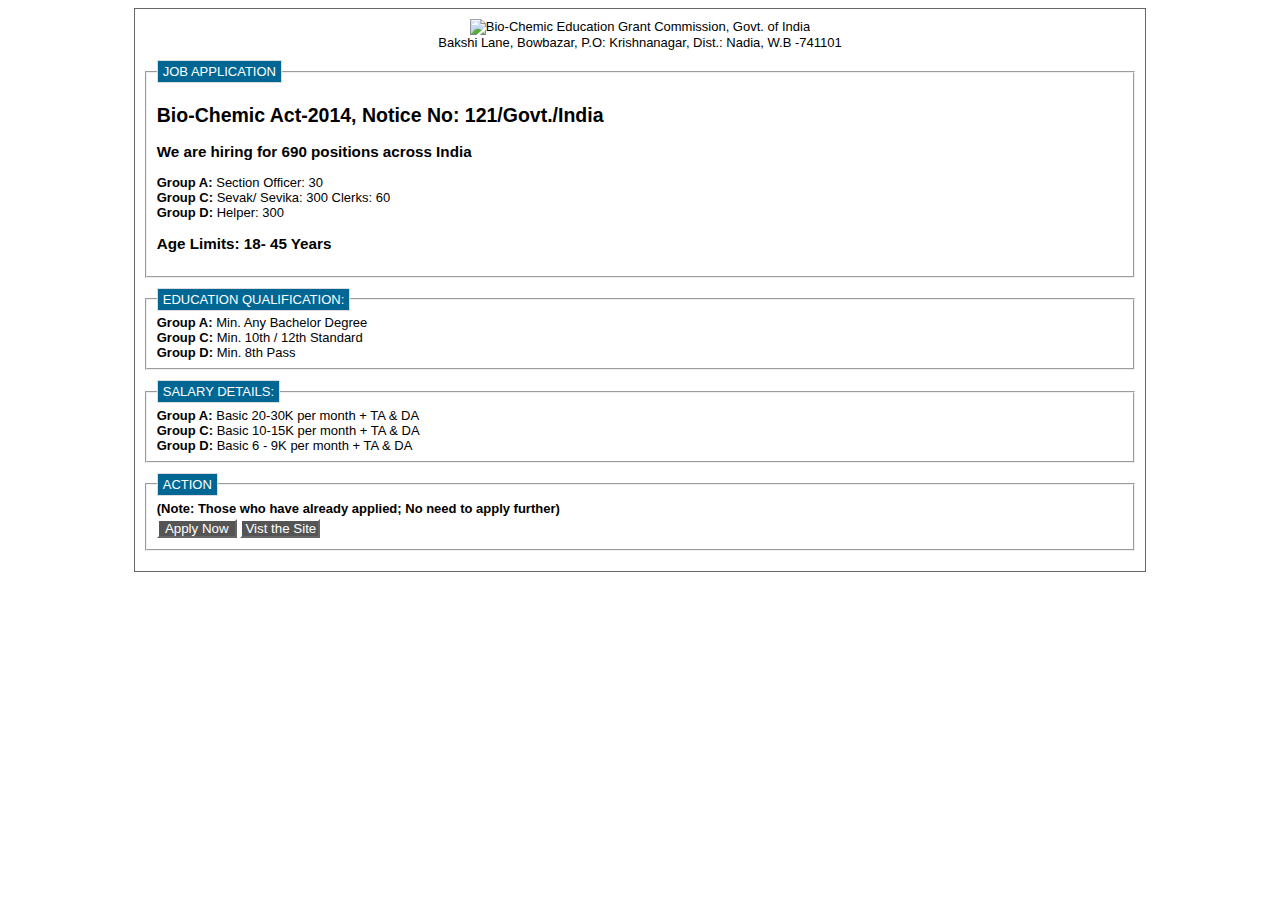
==== index.html @ 06406f60 "First code" ====
<!DOCTYPE html PUBLIC "-//W3C//DTD XHTML 1.0 Strict//EN" "http://www.w3.org/TR/xhtml1/DTD/xhtml1-strict.dtd">
<html xmlns="http://www.w3.org/1999/xhtml" xml:lang="de-DE" lang="de-DE">
<head>
<meta http-equiv="Content-Type" content="text/html; charset=utf-8"/>
<meta name="language"       content="us"/>
<meta name="description"      content="begc.co.in"/>
<meta name="robots"           content="INDEX,FOLLOW"/>
<meta http-equiv="Content-Style-Type" content="text/css" />   
<meta http-equiv="Content-Script-Type" content="text/javascript" />
<title>Begc registration</title>
<link href="style-contact-form.css" rel="stylesheet" type="text/css" />
<body id="Kontaktformularseite">
	<div class="kontaktformular" >
		<!-- <h1 style="font:Arial">Bio-Chemic Education Grant Commission, Govt. of India</h1></br>
<i>Bakshi Lane, Bowbazar, P.O: Krishnanagar, Dist.: Nadia, W.B -741101</i> -->

<center><img style="float: auto; text-align: center" src="font/logo.png" alt="Bio-Chemic Education Grant Commission, Govt. of India"/></center>
<center>Bakshi Lane, Bowbazar, P.O: Krishnanagar, Dist.: Nadia, W.B -741101</center>

	<fieldset class="kontaktdaten">
		<legend>Job Application</legend>
		<h2>Bio-Chemic Act-2014, Notice No: 121/Govt./India</h2>
		<h3>We are hiring for 690 positions across India</h3>

		<b>Group A:</b> Section Officer: 30 <br/>
		<b>Group C:</b> Sevak/ Sevika: 300 Clerks: 60</br/>
		<b>Group D:</b> Helper: 300</br/>

		<h3>Age Limits: 18- 45 Years</h3>                   
	</fieldset>
	<fieldset class="kontaktdaten">
		<legend>Education Qualification:</legend>
		<b>Group A:</b> Min. Any Bachelor Degree</br>
		<b>Group C:</b> Min. 10th / 12th Standard </br>
		<b>Group D:</b> Min. 8th Pass</br>
	</fieldset>	
	<fieldset class="kontaktdaten">
		<legend>Salary Details:</legend>
		<b>Group A:</b> Basic 20-30K per month + TA & DA</br>
		<b>Group C:</b> Basic 10-15K per month + TA & DA</br>
		<b>Group D:</b> Basic 6 - 9K per month + TA & DA </br>

	</fieldset>
	<fieldset class="buttons">
	<legend>Action</legend>
	<b>(Note: Those who have already applied; No need to apply further)</b>
	<form>
		<input type="button" onclick="location.href='prelogin.html';"  value="Apply Now"/>
		<input type="button" onclick="location.href='http://begc.co.in';" value="Vist the Site"/>
	</form>
	</fieldset>
	</div>
</body>
<html>
---- style-contact-form.css ----
/*body{background-color: #FFFFFF;}*/
body{background-color: white;}


.kontaktformular  {
	 width:  990px;
     margin: auto;
     padding: 10px;
     font-size: 13px;
     font-family: Tahoma, Verdana, Arial;
     border: 1px solid #666666;
     /*background: #F5F5F5;*/
     background: white;

     clear: both;
     }
     
.kontaktformular fieldset {margin: 10px 0;}
.kontaktformular a {color: #990000; text-decoration: none;}
.kontaktformular a:hover {color: #483D8A;}
  
.kontaktformular legend {
	 background: #006794;
	 color: #fff;
	 padding: 3px 5px;
	 border: 1px solid #ddd;
	 text-transform: uppercase;
	 }
	  
.kontaktformular label {
     width: 100px;
	 float: left;
     clear: both;
     padding: 3px 10px;
     margin: 3px 0;
     }
          
.kontaktformular input, .kontaktformular textarea {
     border-right: 1px solid #ddd; 
     border-bottom: 1px solid #ddd;
     border-left: 1px solid #666666; 
     border-top: 1px solid #666666;
     background: #ddc;
     padding: 0px 3px;
     margin: 3px 0;
	 width: 200px;
}

.kontaktformular input.qual{ 
width: 50px;
}

.kontaktformular input:active, .kontaktformular input:focus, .kontaktformular input:hover { background: #ffff88;}
.kontaktformular textarea:active, .kontaktformular textarea:focus, .kontaktformular textarea:hover { background: #ffff88;}

.kontaktdaten table, .anfrage table, .captcha table { border-spacing:0px; width:360px; border:0px solid;}
.label { width:100px; padding:0px;}
.field { width:250px; padding:0px;}
.error { width:200px; padding:0px 0px 0px 5px;}
.captchareload { padding-left:10px;}
input.errordesignfields, textarea.errordesignfields { background-color:#cc3333;}




.buttons input { width:80px;}
.buttons input, .captchareload img { background: #555555; color: #fff; border-top:2px solid #fff; border-left:2px solid #fff; border-bottom:2px solid #666666; border-right:2px solid #666666;}
.buttons input:hover, .captchareload img:hover { background: #555555; color: #fff; border-top:2px solid #ddd; border-left:2px solid #ddd; border-bottom:2px solid #fff; border-right:2px solid #fff;}

.pflichtfeld {
	 color: #800000;}
	 

	 .zurueck {
	 color: #6891D1;}


div.img {
    margin: 5px;
    padding: 5px;
    border: 1px solid #0000ff;
    height: auto;
    width: auto;
    float: left;
    text-align: center;
}

div.img img {
    display: inline;
    margin: 5px;
    border: 1px solid #ffffff;
}

div.img a:hover img {
    border:1px solid #0000ff;
}

div.desc {
    text-align: center;
    font-weight: normal;
    width: 120px;
    margin: 5px;
}
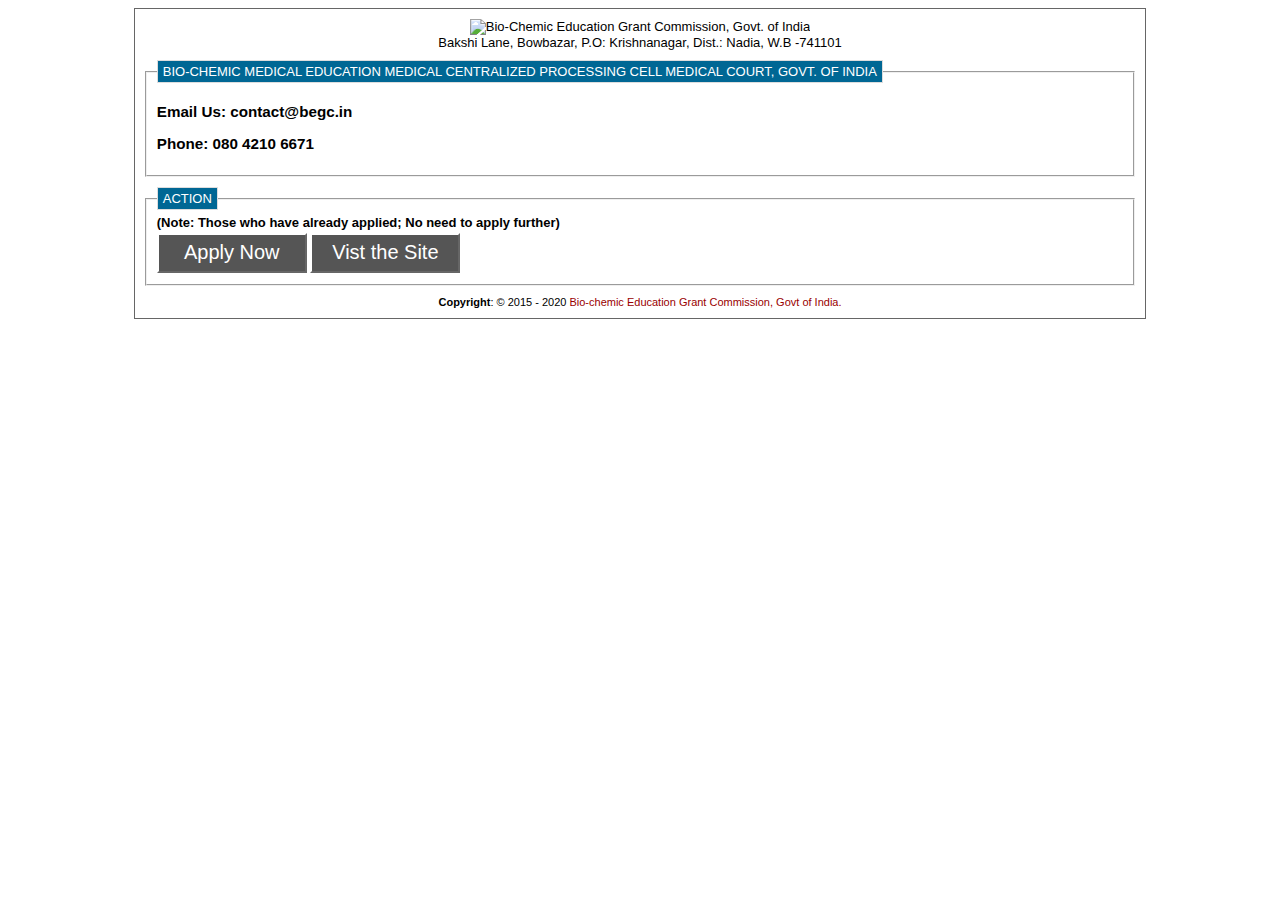
==== commit d16c536c: "patch 01" ====
--- a/index.html
+++ b/index.html
@@ -18,37 +18,30 @@
 <center>Bakshi Lane, Bowbazar, P.O: Krishnanagar, Dist.: Nadia, W.B -741101</center>
 
 	<fieldset class="kontaktdaten">
-		<legend>Job Application</legend>
-		<h2>Bio-Chemic Act-2014, Notice No: 121/Govt./India</h2>
-		<h3>We are hiring for 690 positions across India</h3>
+		<legend>Bio-Chemic Medical Education Medical Centralized Processing Cell Medical Court, Govt. of India
+</legend>
+		<!-- <h2>Bio-Chemic Act-2014, Notice No: 121/Govt./India</h2> -->
+		<h3>Email Us: contact@begc.in</h3>
+		<h3>Phone: 080 4210 6671</h3>
+
+		<!-- <h3>We are hiring for 690 positions across India</h3>
 
 		<b>Group A:</b> Section Officer: 30 <br/>
 		<b>Group C:</b> Sevak/ Sevika: 300 Clerks: 60</br/>
 		<b>Group D:</b> Helper: 300</br/>
 
-		<h3>Age Limits: 18- 45 Years</h3>                   
+		<h3>Age Limits: 18- 45 Years</h3>  -->                  
 	</fieldset>
-	<fieldset class="kontaktdaten">
-		<legend>Education Qualification:</legend>
-		<b>Group A:</b> Min. Any Bachelor Degree</br>
-		<b>Group C:</b> Min. 10th / 12th Standard </br>
-		<b>Group D:</b> Min. 8th Pass</br>
-	</fieldset>	
-	<fieldset class="kontaktdaten">
-		<legend>Salary Details:</legend>
-		<b>Group A:</b> Basic 20-30K per month + TA & DA</br>
-		<b>Group C:</b> Basic 10-15K per month + TA & DA</br>
-		<b>Group D:</b> Basic 6 - 9K per month + TA & DA </br>
-
-	</fieldset>
+	
 	<fieldset class="buttons">
 	<legend>Action</legend>
 	<b>(Note: Those who have already applied; No need to apply further)</b>
 	<form>
-		<input type="button" onclick="location.href='prelogin.html';"  value="Apply Now"/>
-		<input type="button" onclick="location.href='http://begc.co.in';" value="Vist the Site"/>
+		<input type="button" onclick="location.href='prelogin.html';" style="width: 150px;height: 40px;font-size: 20px;" value="Apply Now"/>
+		<input type="button" onclick="location.href='http://begc.co.in'; " style="width: 150px;height: 40px;font-size: 20px;" value="Vist the Site"/>
 	</form>
 	</fieldset>
+	<div style="font-size:11px; text-align:center"><!-- It´s not allowed to remove the copyright notice! --><strong>Copyright</strong>: &copy; 2015 - 2020 <a href="http://www.begc.co.in/" title="Contact Form"> Bio-chemic Education Grant Commission, Govt of India. </a> </div>
 	</div>
 </body>
 <html>